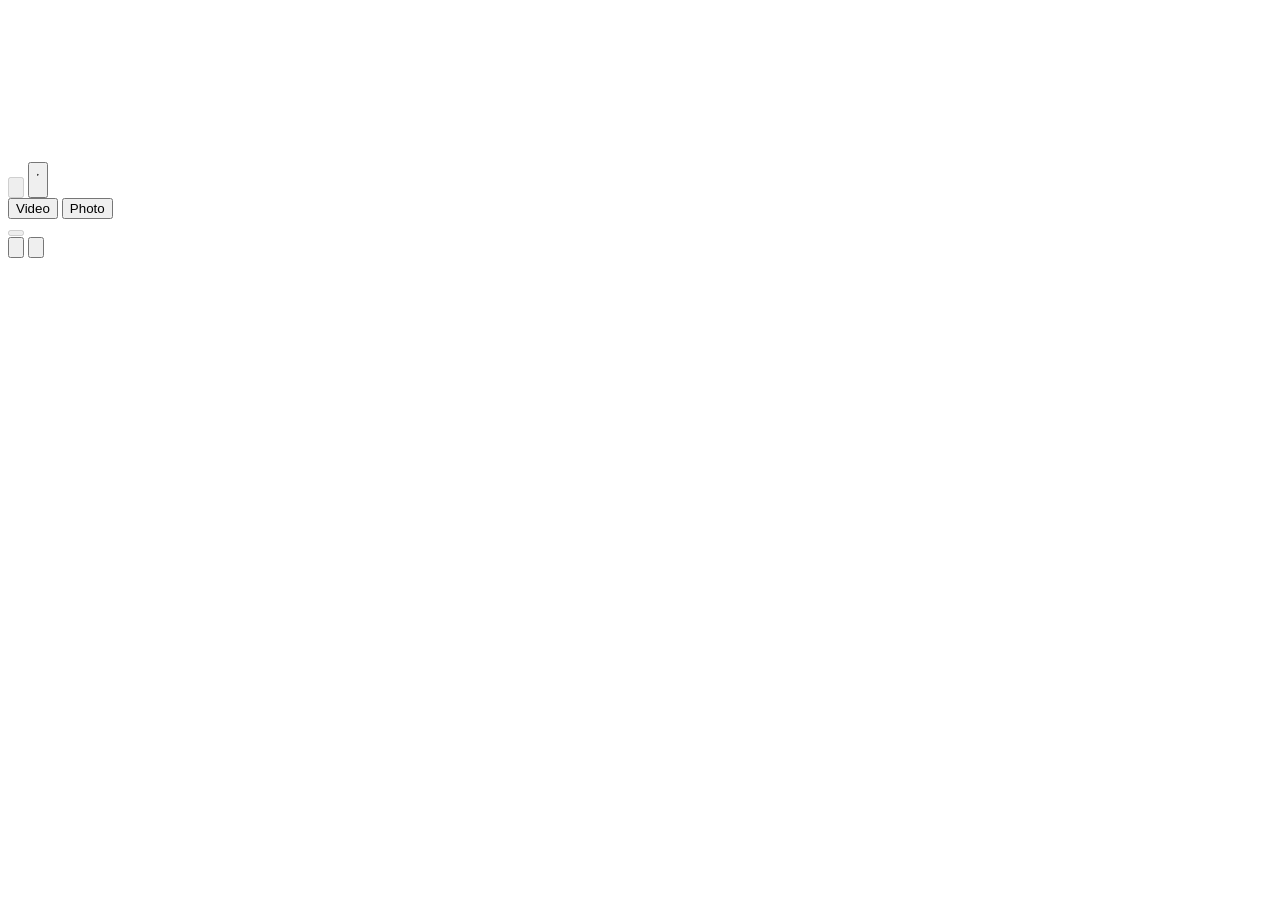
==== web/index.html @ ea6bfaf6 "ui: replace easels with painting palettes and center add icon" ====
<!doctype html>
<html lang="en">
  <head>
    <meta charset="utf-8">
    <meta name="viewport" content="width=device-width, initial-scale=1, maximum-scale=1, user-scalable=no, viewport-fit=cover">
    <meta name="theme-color" content="#050505">
    <meta name="apple-mobile-web-app-capable" content="yes">
    <meta name="apple-mobile-web-app-status-bar-style" content="black-translucent">
    <meta name="apple-mobile-web-app-title" content="Reality Restyle">
    <link rel="apple-touch-icon" sizes="180x180" href="/apple-touch-icon.png">
    <title>Reality Restyle</title>
    <link rel="icon" href="/favicon.svg" type="image/svg+xml">
    <link rel="stylesheet" href="/style.css">
  </head>
  <body>
    <main id="app">
      <video id="output" autoplay playsinline muted></video>
      <canvas id="localOutput" hidden></canvas>
      <div id="shade"></div>
      <div id="startup" class="startup" role="status" aria-live="polite" hidden>
        <span id="startupLabel"></span>
        <progress id="startupProgress" max="8" value="0" aria-label="Startup stages completed"></progress>
        <button id="cancelStartupButton" class="toggle-button" type="button" hidden>Cancel</button>
      </div>
      <div class="camera-controls">
        <div id="lensBar" class="lens-bar" role="group" aria-label="Camera lenses" hidden></div>
        <div id="captureFileActions" class="capture-file-actions" hidden>
          <button id="saveCaptureButton" class="toggle-button" type="button">Save</button>
          <button id="discardCaptureButton" class="icon-button small" type="button" aria-label="Discard capture">
            <svg viewBox="0 0 24 24" aria-hidden="true">
              <path d="m6 6 12 12M18 6 6 18"/>
            </svg>
          </button>
        </div>
        <div id="cameraActions" class="actions">
          <button id="flashButton" class="icon-button" type="button" aria-label="Flash" aria-pressed="false" disabled>
            <svg viewBox="0 0 24 24" aria-hidden="true">
              <path d="M13.3 2.5 5.8 13h5l-.5 8.5 7.9-11.1h-5.1l.2-7.9Z"/>
            </svg>
          </button>
          <button id="startButton" class="icon-button" type="button" aria-label="Start" title="Start">
            <svg class="play-icon" viewBox="0 0 24 24" aria-hidden="true">
              <path d="M8 5v14l11-7z"/>
            </svg>
            <svg class="pause-icon" viewBox="0 0 24 24" aria-hidden="true">
              <path d="M9 5v14m6-14v14"/>
            </svg>
          </button>
          <div class="capture-controls">
            <div class="mode-strip">
              <button id="captureModeButton" class="capture-mode" type="button" aria-label="Switch to photo">Video</button>
              <button id="captureOtherModeButton" class="capture-mode-other" type="button" aria-label="Switch to photo">Photo</button>
            </div>
            <button id="shutterButton" class="shutter-button" type="button" aria-label="Record video" disabled></button>
          </div>
          <button id="settingsButton" class="icon-button" type="button" aria-label="Settings" aria-controls="settingsPanel" aria-expanded="false">
            <svg viewBox="0 0 24 24" aria-hidden="true">
              <path d="M19.14 12.94c.04-.3.06-.61.06-.94 0-.32-.02-.63-.07-.94l2.03-1.58c.18-.14.23-.39.12-.6l-1.92-3.32c-.11-.2-.35-.27-.56-.2l-2.39.96c-.5-.38-1.04-.7-1.63-.94l-.36-2.54c-.03-.22-.21-.38-.44-.38h-3.8c-.22 0-.41.16-.44.38l-.36 2.54c-.59.24-1.13.56-1.63.94l-2.39-.96c-.21-.08-.45 0-.56.2L2.88 8.88c-.11.2-.06.46.12.6l2.03 1.58c-.05.31-.07.63-.07.94s.02.63.07.94l-2.03 1.58c-.18.14-.23.39-.12.6l1.92 3.32c.11.2.35.27.56.2l2.39-.96c.5.38 1.04.7 1.63.94l.36 2.54c.03.22.21.38.44.38h3.8c.22 0 .41-.16.44-.38l.36-2.54c.59-.24 1.13-.56 1.63-.94l2.39.96c.21.08.45 0 .56-.2l1.92-3.32c.11-.2.06-.46-.12-.6l-2.02-1.58zM12 15.5c-1.93 0-3.5-1.57-3.5-3.5s1.57-3.5 3.5-3.5 3.5 1.57 3.5 3.5-1.57 3.5-3.5 3.5z"/>
            </svg>
          </button>
          <button id="quickStylesButton" class="icon-button" type="button" aria-label="Styles" aria-haspopup="dialog">
            <svg viewBox="0 0 24 24" aria-hidden="true"><path d="M12 3a9 9 0 0 0 0 18h1.7a3 3 0 0 0 2.2-5.1 1.7 1.7 0 0 1 1.2-2.9H19a3 3 0 0 0 3-3A9 9 0 0 0 12 3Z"/><circle cx="7.5" cy="10" r=".9"/><circle cx="10.5" cy="6.7" r=".9"/><circle cx="15.4" cy="7.5" r=".9"/><circle cx="7.2" cy="15" r=".9"/></svg>
          </button>
        </div>
      </div>
      <section id="settingsPanel" class="settings-panel" aria-label="Settings" hidden>
        <div class="prompt-line">
          <textarea id="promptInput" rows="1" maxlength="2000" spellcheck="false" enterkeyhint="done" aria-label="Prompt" placeholder="Describe a look…"></textarea>
          <button id="stylesButton" class="toggle-button" type="button" aria-haspopup="dialog"><svg viewBox="0 0 24 24" aria-hidden="true"><path d="M12 3a9 9 0 0 0 0 18h1.7a3 3 0 0 0 2.2-5.1 1.7 1.7 0 0 1 1.2-2.9H19a3 3 0 0 0 3-3A9 9 0 0 0 12 3Z"/><circle cx="7.5" cy="10" r=".9"/><circle cx="10.5" cy="6.7" r=".9"/><circle cx="15.4" cy="7.5" r=".9"/><circle cx="7.2" cy="15" r=".9"/></svg><span>Styles</span></button>
          <button id="doneSettingsButton" class="toggle-button settings-done" type="button" aria-label="Apply settings and close">Done</button>
        </div>
        <div class="setting-row">
          <label class="field steps-field">
            <span>Steps</span>
            <div class="range-wrap">
              <input id="stepsInput" type="range" min="1" max="4" value="4">
              <output id="stepsValue">4</output>
            </div>
          </label>
          <label class="field resolution-field">
            <span>Res</span>
            <select id="resolutionInput">
              <option value="512" selected>512</option>
              <option value="640">640</option>
              <option value="768">768</option>
              <option value="896">896</option>
              <option value="1024">1024</option>
            </select>
          </label>
          <button id="upscaleButton" class="toggle-button" type="button" aria-pressed="true">
            <svg viewBox="0 0 24 24" aria-hidden="true">
              <path d="M4 15v5h5M20 9V4h-5"/>
              <path d="m4 20 7-7m2-2 7-7"/>
            </svg>
            <span>Upscale</span>
          </button>
        </div>
        <div class="setting-footer" aria-label="Diagnostics and model">
          <div id="latency" class="latency" title="Model inference and estimated end-to-end latency">Model — ms · Latency — ms</div>
          <button id="quitModelButton" class="toggle-button" type="button">Load model</button>
        </div>
      </section>
      <dialog id="stylesDialog" class="style-dialog" aria-labelledby="stylesTitle">
        <div class="panel-top">
          <h2 id="stylesTitle">Styles</h2>
          <button id="closeStylesButton" class="icon-button small" type="button" aria-label="Close styles">
            <svg viewBox="0 0 24 24" aria-hidden="true">
              <path d="m6 6 12 12M18 6 6 18"/>
            </svg>
          </button>
        </div>
        <div id="styleList" class="style-list">
          <section id="customStyleSection" aria-labelledby="customStylesTitle" hidden>
            <h3 id="customStylesTitle">Custom styles</h3>
            <div id="customStyles" class="style-grid"></div>
          </section>
          <p id="styleStorageError" class="style-error" role="alert" hidden></p>
          <div id="presetStyles" class="style-grid"></div>
          <p id="catalogError" class="style-error" role="alert" hidden></p>
        </div>
        <p id="styleCombineError" class="style-error" role="alert" hidden></p>
        <div class="style-toolbar style-toolbar-bottom">
          <button id="combineStylesButton" class="toggle-button" type="button" aria-pressed="false">Combine styles</button>
          <button id="addStyleButton" class="toggle-button" type="button"><svg viewBox="0 0 24 24" aria-hidden="true"><path d="M12 5v14M5 12h14"/></svg><span>Add style</span></button>
          <button id="useStylesButton" class="toggle-button style-save" type="button" hidden>Use</button>
        </div>
      </dialog>
      <dialog id="styleEditor" class="style-dialog style-editor" aria-labelledby="styleEditorTitle">
        <form id="styleForm">
          <div class="panel-top">
            <h2 id="styleEditorTitle">Add style</h2>
            <div class="style-actions">
              <button class="toggle-button keyboard-done" type="button" aria-label="Dismiss keyboard">Done</button>
              <button id="closeStyleEditorButton" class="icon-button small" type="button" aria-label="Close style editor">
                <svg viewBox="0 0 24 24" aria-hidden="true">
                  <path d="m6 6 12 12M18 6 6 18"/>
                </svg>
              </button>
            </div>
          </div>
          <label class="field">
            <span>Name</span>
            <input id="styleName" type="text" maxlength="60" required autofocus>
          </label>
          <label class="field">
            <span>Prompt</span>
            <textarea id="stylePrompt" rows="4" maxlength="2000" spellcheck="false" required></textarea>
          </label>
          <img id="styleCapturePreview" width="320" height="200" alt="Captured style" hidden>
          <p id="styleEditorError" class="style-error" role="alert" hidden></p>
          <div class="style-toolbar style-toolbar-bottom">
            <button id="captureStyleButton" class="toggle-button" type="button">Capture style</button>
            <button id="deleteStyleButton" class="toggle-button style-delete" type="button" hidden>Delete</button>
            <button class="toggle-button style-save" type="submit">Save</button>
          </div>
        </form>
      </dialog>
      <div id="error" class="error" role="alert" hidden></div>
    </main>
    <script type="module" src="/app.js"></script>
  </body>
</html>
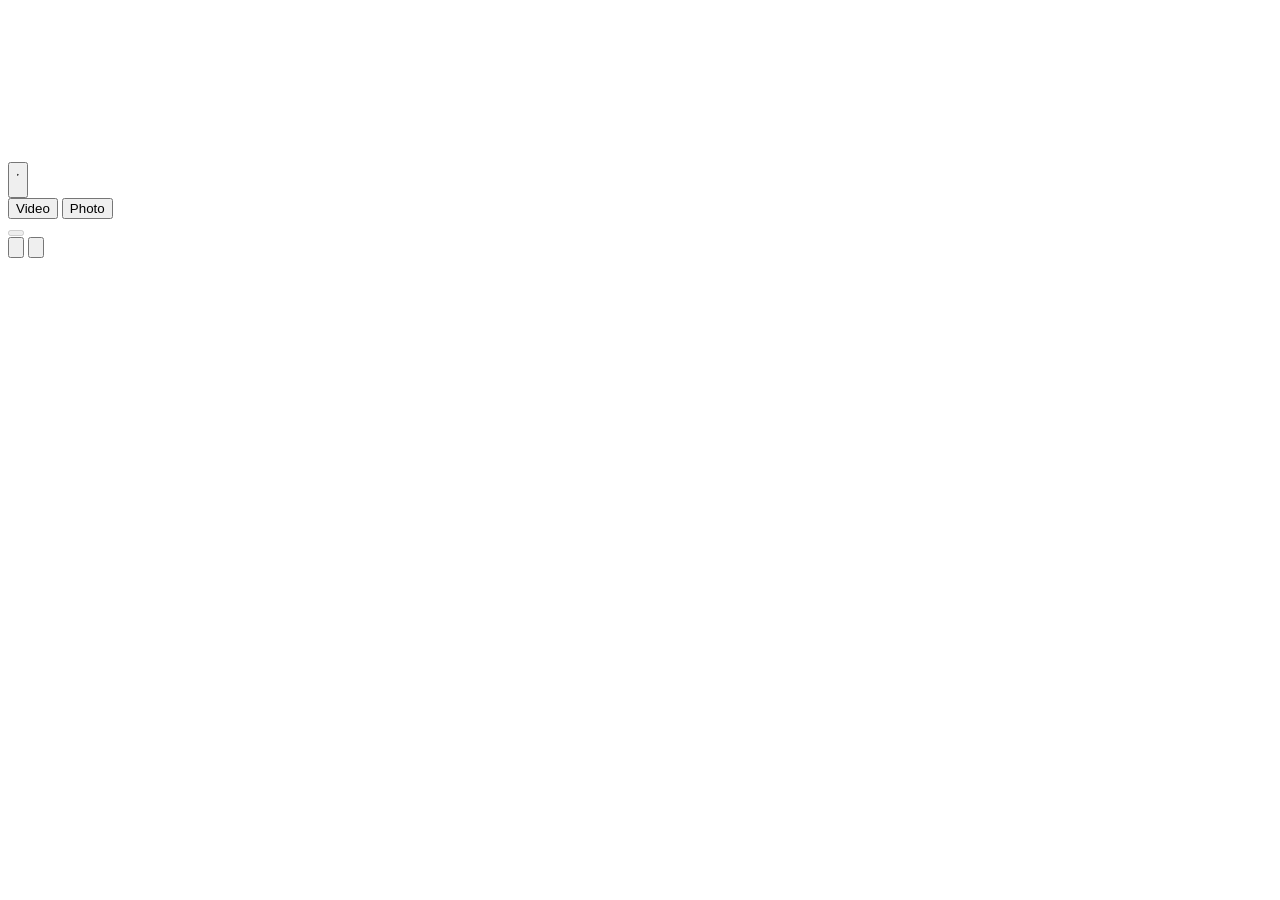
==== commit dd10f699: "hide flash until available" ====
--- a/web/index.html
+++ b/web/index.html
@@ -33,7 +33,7 @@
           </button>
         </div>
         <div id="cameraActions" class="actions">
-          <button id="flashButton" class="icon-button" type="button" aria-label="Flash" aria-pressed="false" disabled>
+          <button id="flashButton" class="icon-button" type="button" aria-label="Flash" aria-pressed="false" hidden disabled>
             <svg viewBox="0 0 24 24" aria-hidden="true">
               <path d="M13.3 2.5 5.8 13h5l-.5 8.5 7.9-11.1h-5.1l.2-7.9Z"/>
             </svg>
@@ -100,18 +100,15 @@
           <button id="quitModelButton" class="toggle-button" type="button">Load model</button>
         </div>
       </section>
-      <dialog id="stylesDialog" class="style-dialog" aria-labelledby="stylesTitle">
-        <div class="panel-top">
-          <h2 id="stylesTitle">Styles</h2>
-          <button id="closeStylesButton" class="icon-button small" type="button" aria-label="Close styles">
-            <svg viewBox="0 0 24 24" aria-hidden="true">
-              <path d="m6 6 12 12M18 6 6 18"/>
-            </svg>
-          </button>
-        </div>
+      <dialog id="stylesDialog" class="style-dialog" aria-label="Styles">
+        <button id="closeStylesButton" class="icon-button small" type="button" aria-label="Close styles">
+          <svg viewBox="0 0 24 24" aria-hidden="true">
+            <path d="m6 6 12 12M18 6 6 18"/>
+          </svg>
+        </button>
         <div id="styleList" class="style-list">
           <section id="customStyleSection" aria-labelledby="customStylesTitle" hidden>
-            <h3 id="customStylesTitle">Custom styles</h3>
+            <h3 id="customStylesTitle">Custom Styles</h3>
             <div id="customStyles" class="style-grid"></div>
           </section>
           <p id="styleStorageError" class="style-error" role="alert" hidden></p>
@@ -120,15 +117,15 @@
         </div>
         <p id="styleCombineError" class="style-error" role="alert" hidden></p>
         <div class="style-toolbar style-toolbar-bottom">
-          <button id="combineStylesButton" class="toggle-button" type="button" aria-pressed="false">Combine styles</button>
-          <button id="addStyleButton" class="toggle-button" type="button"><svg viewBox="0 0 24 24" aria-hidden="true"><path d="M12 5v14M5 12h14"/></svg><span>Add style</span></button>
+          <button id="combineStylesButton" class="toggle-button" type="button" aria-pressed="false">Combine Styles</button>
+          <button id="addStyleButton" class="toggle-button" type="button">+<span>Add Style</span></button>
           <button id="useStylesButton" class="toggle-button style-save" type="button" hidden>Use</button>
         </div>
       </dialog>
       <dialog id="styleEditor" class="style-dialog style-editor" aria-labelledby="styleEditorTitle">
         <form id="styleForm">
           <div class="panel-top">
-            <h2 id="styleEditorTitle">Add style</h2>
+            <h2 id="styleEditorTitle">Add Style</h2>
             <div class="style-actions">
               <button class="toggle-button keyboard-done" type="button" aria-label="Dismiss keyboard">Done</button>
               <button id="closeStyleEditorButton" class="icon-button small" type="button" aria-label="Close style editor">
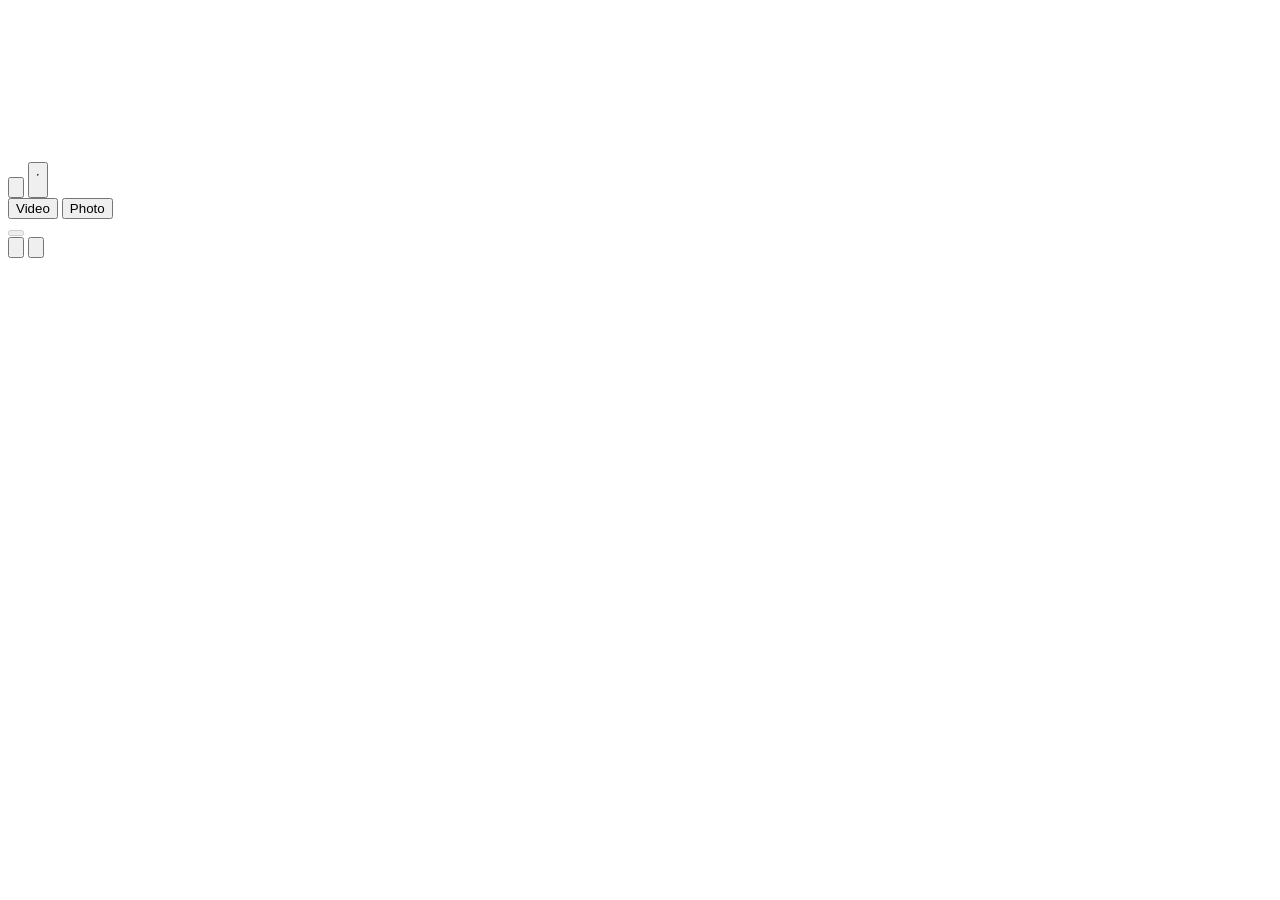
==== commit 1f2b2205: "prepare app update" ====
--- a/web/index.html
+++ b/web/index.html
@@ -33,7 +33,7 @@
           </button>
         </div>
         <div id="cameraActions" class="actions">
-          <button id="flashButton" class="icon-button" type="button" aria-label="Flash" aria-pressed="false" hidden disabled>
+          <button id="flashButton" class="icon-button" type="button" aria-label="Flash" aria-pressed="false">
             <svg viewBox="0 0 24 24" aria-hidden="true">
               <path d="M13.3 2.5 5.8 13h5l-.5 8.5 7.9-11.1h-5.1l.2-7.9Z"/>
             </svg>
@@ -58,7 +58,7 @@
               <path d="M19.14 12.94c.04-.3.06-.61.06-.94 0-.32-.02-.63-.07-.94l2.03-1.58c.18-.14.23-.39.12-.6l-1.92-3.32c-.11-.2-.35-.27-.56-.2l-2.39.96c-.5-.38-1.04-.7-1.63-.94l-.36-2.54c-.03-.22-.21-.38-.44-.38h-3.8c-.22 0-.41.16-.44.38l-.36 2.54c-.59.24-1.13.56-1.63.94l-2.39-.96c-.21-.08-.45 0-.56.2L2.88 8.88c-.11.2-.06.46.12.6l2.03 1.58c-.05.31-.07.63-.07.94s.02.63.07.94l-2.03 1.58c-.18.14-.23.39-.12.6l1.92 3.32c.11.2.35.27.56.2l2.39-.96c.5.38 1.04.7 1.63.94l.36 2.54c.03.22.21.38.44.38h3.8c.22 0 .41-.16.44-.38l.36-2.54c.59-.24 1.13-.56 1.63-.94l2.39.96c.21.08.45 0 .56-.2l1.92-3.32c.11-.2.06-.46-.12-.6l-2.02-1.58zM12 15.5c-1.93 0-3.5-1.57-3.5-3.5s1.57-3.5 3.5-3.5 3.5 1.57 3.5 3.5-1.57 3.5-3.5 3.5z"/>
             </svg>
           </button>
-          <button id="quickStylesButton" class="icon-button" type="button" aria-label="Styles" aria-haspopup="dialog">
+          <button id="quickStylesButton" class="icon-button" type="button" aria-label="Styles" aria-haspopup="dialog" aria-expanded="false">
             <svg viewBox="0 0 24 24" aria-hidden="true"><path d="M12 3a9 9 0 0 0 0 18h1.7a3 3 0 0 0 2.2-5.1 1.7 1.7 0 0 1 1.2-2.9H19a3 3 0 0 0 3-3A9 9 0 0 0 12 3Z"/><circle cx="7.5" cy="10" r=".9"/><circle cx="10.5" cy="6.7" r=".9"/><circle cx="15.4" cy="7.5" r=".9"/><circle cx="7.2" cy="15" r=".9"/></svg>
           </button>
         </div>
@@ -66,7 +66,7 @@
       <section id="settingsPanel" class="settings-panel" aria-label="Settings" hidden>
         <div class="prompt-line">
           <textarea id="promptInput" rows="1" maxlength="2000" spellcheck="false" enterkeyhint="done" aria-label="Prompt" placeholder="Describe a look…"></textarea>
-          <button id="stylesButton" class="toggle-button" type="button" aria-haspopup="dialog"><svg viewBox="0 0 24 24" aria-hidden="true"><path d="M12 3a9 9 0 0 0 0 18h1.7a3 3 0 0 0 2.2-5.1 1.7 1.7 0 0 1 1.2-2.9H19a3 3 0 0 0 3-3A9 9 0 0 0 12 3Z"/><circle cx="7.5" cy="10" r=".9"/><circle cx="10.5" cy="6.7" r=".9"/><circle cx="15.4" cy="7.5" r=".9"/><circle cx="7.2" cy="15" r=".9"/></svg><span>Styles</span></button>
+          <button id="stylesButton" class="toggle-button" type="button" aria-haspopup="dialog" aria-expanded="false"><svg viewBox="0 0 24 24" aria-hidden="true"><path d="M12 3a9 9 0 0 0 0 18h1.7a3 3 0 0 0 2.2-5.1 1.7 1.7 0 0 1 1.2-2.9H19a3 3 0 0 0 3-3A9 9 0 0 0 12 3Z"/><circle cx="7.5" cy="10" r=".9"/><circle cx="10.5" cy="6.7" r=".9"/><circle cx="15.4" cy="7.5" r=".9"/><circle cx="7.2" cy="15" r=".9"/></svg><span>Styles</span></button>
           <button id="doneSettingsButton" class="toggle-button settings-done" type="button" aria-label="Apply settings and close">Done</button>
         </div>
         <div class="setting-row">
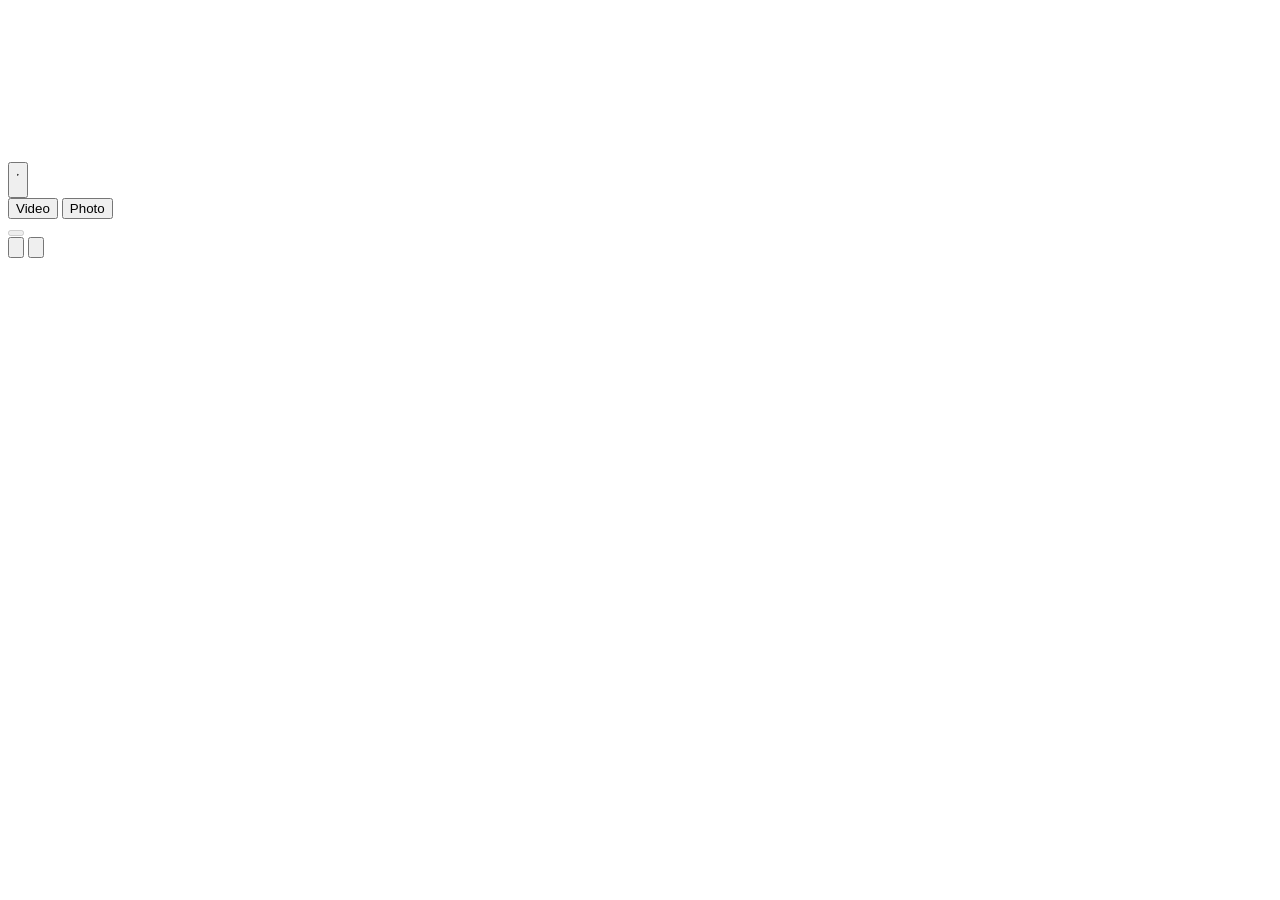
==== commit 990d7d5f: "fix launcher and camera controls" ====
--- a/web/index.html
+++ b/web/index.html
@@ -33,7 +33,7 @@
           </button>
         </div>
         <div id="cameraActions" class="actions">
-          <button id="flashButton" class="icon-button" type="button" aria-label="Flash" aria-pressed="false">
+          <button id="flashButton" class="icon-button" type="button" aria-label="Flash" aria-pressed="false" hidden>
             <svg viewBox="0 0 24 24" aria-hidden="true">
               <path d="M13.3 2.5 5.8 13h5l-.5 8.5 7.9-11.1h-5.1l.2-7.9Z"/>
             </svg>
@@ -77,16 +77,11 @@
               <output id="stepsValue">4</output>
             </div>
           </label>
-          <label class="field resolution-field">
+          <button id="resolutionButton" class="resolution-field" type="button" aria-expanded="false" aria-controls="resolutionOptions">
             <span>Res</span>
-            <select id="resolutionInput">
-              <option value="512" selected>512</option>
-              <option value="640">640</option>
-              <option value="768">768</option>
-              <option value="896">896</option>
-              <option value="1024">1024</option>
-            </select>
-          </label>
+            <span id="resolutionValue">512</span>
+            <svg viewBox="0 0 16 16" aria-hidden="true"><path d="m4 6 4 4 4-4"/></svg>
+          </button>
           <button id="upscaleButton" class="toggle-button" type="button" aria-pressed="true">
             <svg viewBox="0 0 24 24" aria-hidden="true">
               <path d="M4 15v5h5M20 9V4h-5"/>
@@ -95,8 +90,15 @@
             <span>Upscale</span>
           </button>
         </div>
+        <div id="resolutionOptions" class="resolution-options" role="group" aria-label="Resolution" hidden>
+          <button type="button" value="512" aria-pressed="true">512</button>
+          <button type="button" value="640" aria-pressed="false">640</button>
+          <button type="button" value="768" aria-pressed="false">768</button>
+          <button type="button" value="896" aria-pressed="false">896</button>
+          <button type="button" value="1024" aria-pressed="false">1024</button>
+        </div>
         <div class="setting-footer" aria-label="Diagnostics and model">
-          <div id="latency" class="latency" title="Model inference and estimated end-to-end latency">Model — ms · Latency — ms</div>
+          <div id="latency" class="latency" title="Model inference, measured round trip, and AI frames per second">Model&nbsp;—&nbsp;ms · RTT&nbsp;—&nbsp;ms · —&nbsp;AI&nbsp;FPS</div>
           <button id="quitModelButton" class="toggle-button" type="button">Load model</button>
         </div>
       </section>
@@ -106,7 +108,7 @@
             <path d="m6 6 12 12M18 6 6 18"/>
           </svg>
         </button>
-        <div id="styleList" class="style-list">
+        <div id="styleList" class="style-list" role="region" aria-label="Style library" tabindex="0">
           <section id="customStyleSection" aria-labelledby="customStylesTitle" hidden>
             <h3 id="customStylesTitle">Custom Styles</h3>
             <div id="customStyles" class="style-grid"></div>
